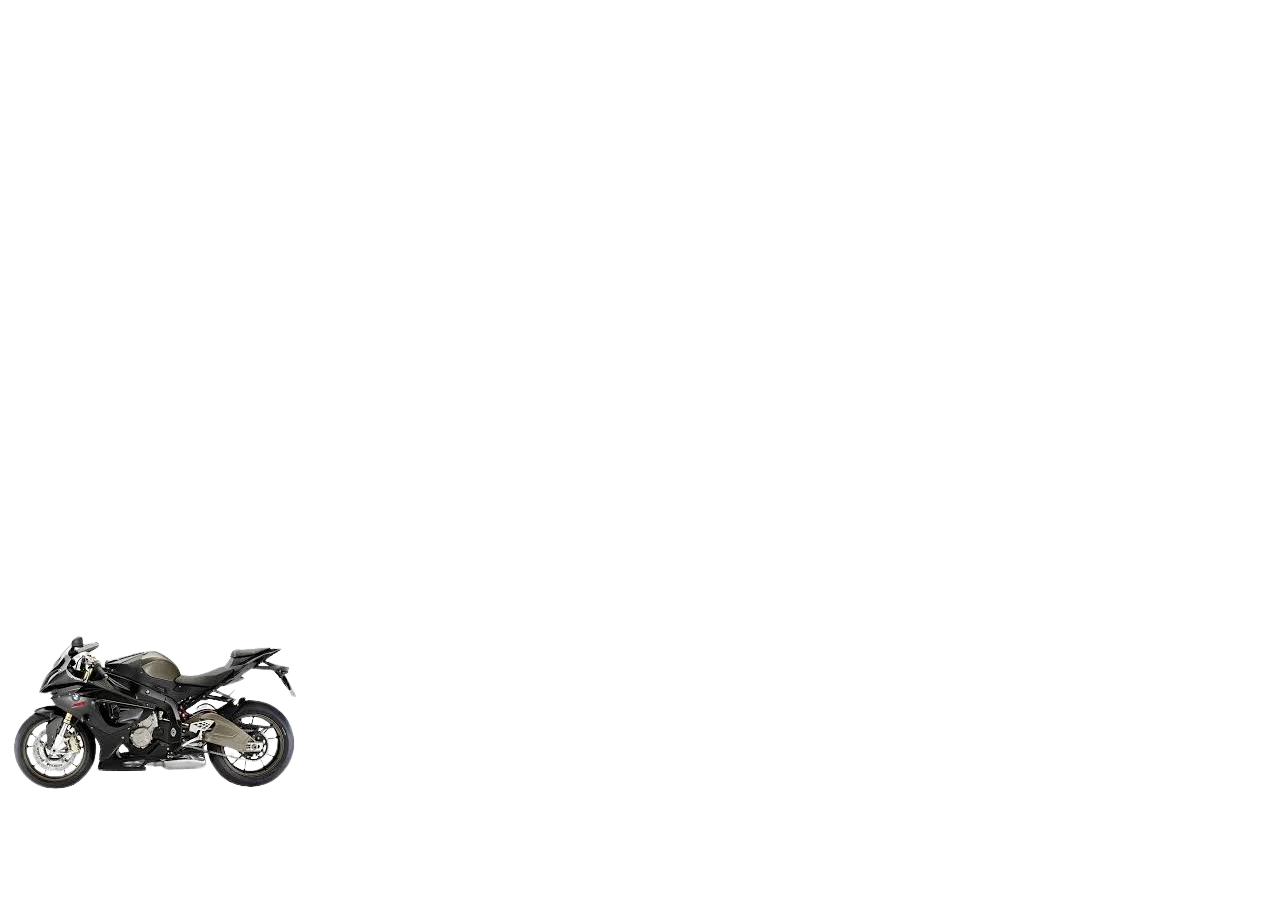
==== index.html @ 7c683f5a "hi" ====
<!DOCTYPE html>
<html lang="en">
<head>
    <meta charset="UTF-8">
    <meta name="viewport" content="width=device-width, initial-scale=1.0">
    <title>Document</title>
    <link rel="stylesheet" href="index.css">
</head>
<body>
<!--<div id ="box1"></div> 
<div id ="box2"></div> 
<div id ="box3"></div>-->
<div class=" car"><img src="bike-removebg-preview.png" alt="car"></div>
</body>
</html>
---- index.css ----
#box1{
    height: 200px;
    width: 200px;
    margin: 10px;
    border: 2px rgb(163, 7, 235) black;
    background-color: rgb(9, 206, 39);
    border-radius: 50%;
   
}
#box1:hover{
    background-color: black;
    transform: scale(1.0);
}

#box2{
    height: 200px;
    width: 200px;
    margin: 10px;
    border: 2px rgb(148, 9, 228) black;
    background-color: rgb(9, 117, 206);
    border-radius: 20%;
    
}
#box2:hover{
    background-color: rgb(214, 46, 46);
    transform: scale(1.0);
}
#box3{
    height: 200px;
    width: 200px;
    margin: 10px;
    border: 2px rgb(31, 9, 235) black;
    background-color: rgb(241, 10, 172);
    border-radius: 20%;
    border-top-left-radius: 50%;
    border-bottom-right-radius: 50%;}


#box3:hover{
    background-color: rgb(155, 228, 21);
    transform: scale(1.0);
}
.car{ 
    position:absolute ;
    bottom: 100px;
     animation: movecar 2s linear infinite;
    
}
@keyframes movecar {
    0%{
        right: -100%;
    }
    100%{
        right: 100%;
    }
}
.sky{
   width: 150px;
   position: absolute;
   top: 120px;
   

}
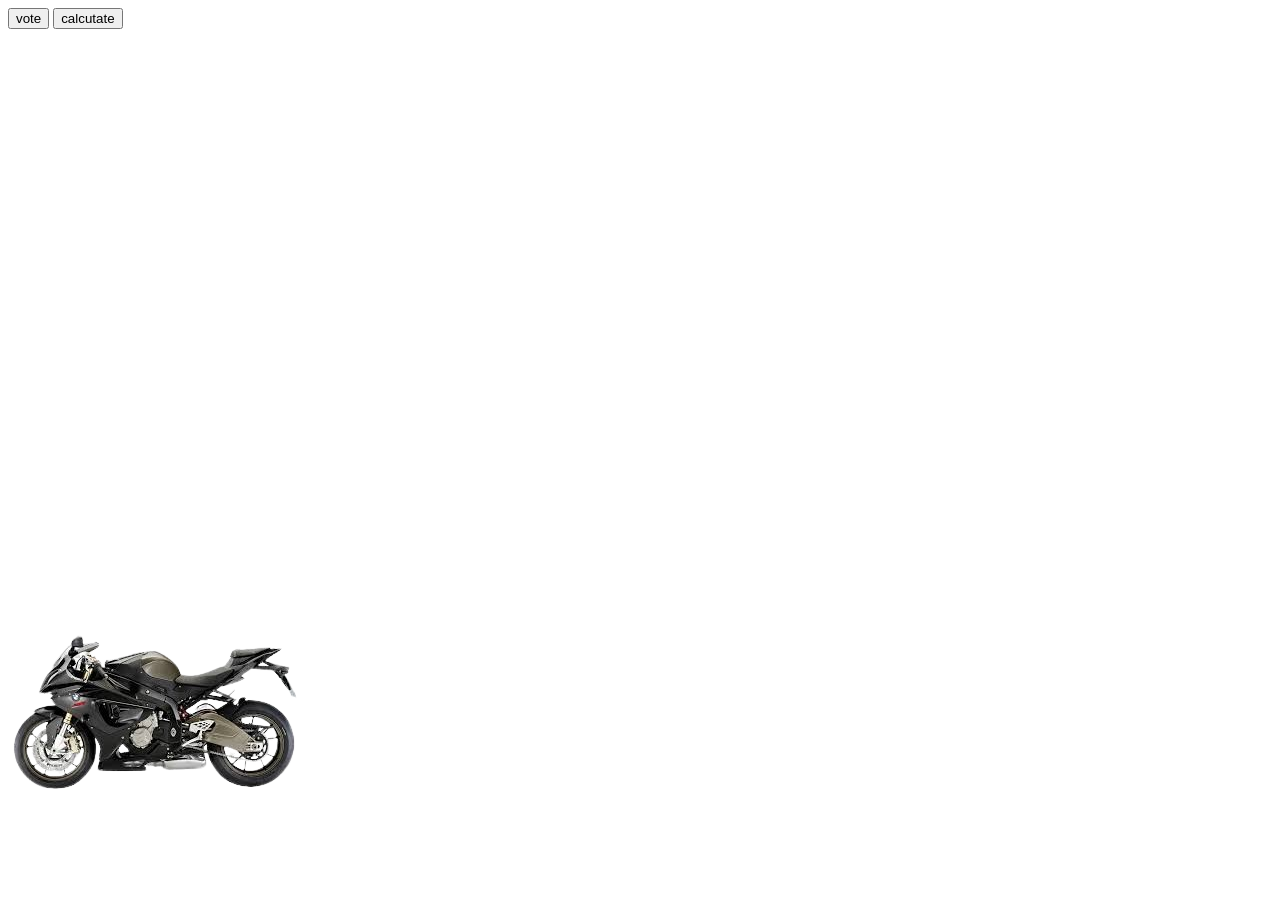
==== commit b2296a54: "added vote.html and 😉cal.html" ====
--- a/index.html
+++ b/index.html
@@ -11,5 +11,8 @@
 <div id ="box2"></div> 
 <div id ="box3"></div>-->
 <div class=" car"><img src="bike-removebg-preview.png" alt="car"></div>
+<a href="vote.html"><button>vote</button></a>
+<a href="😉cal.html"><button>calcutate</button></a>
+
 </body>
 </html>
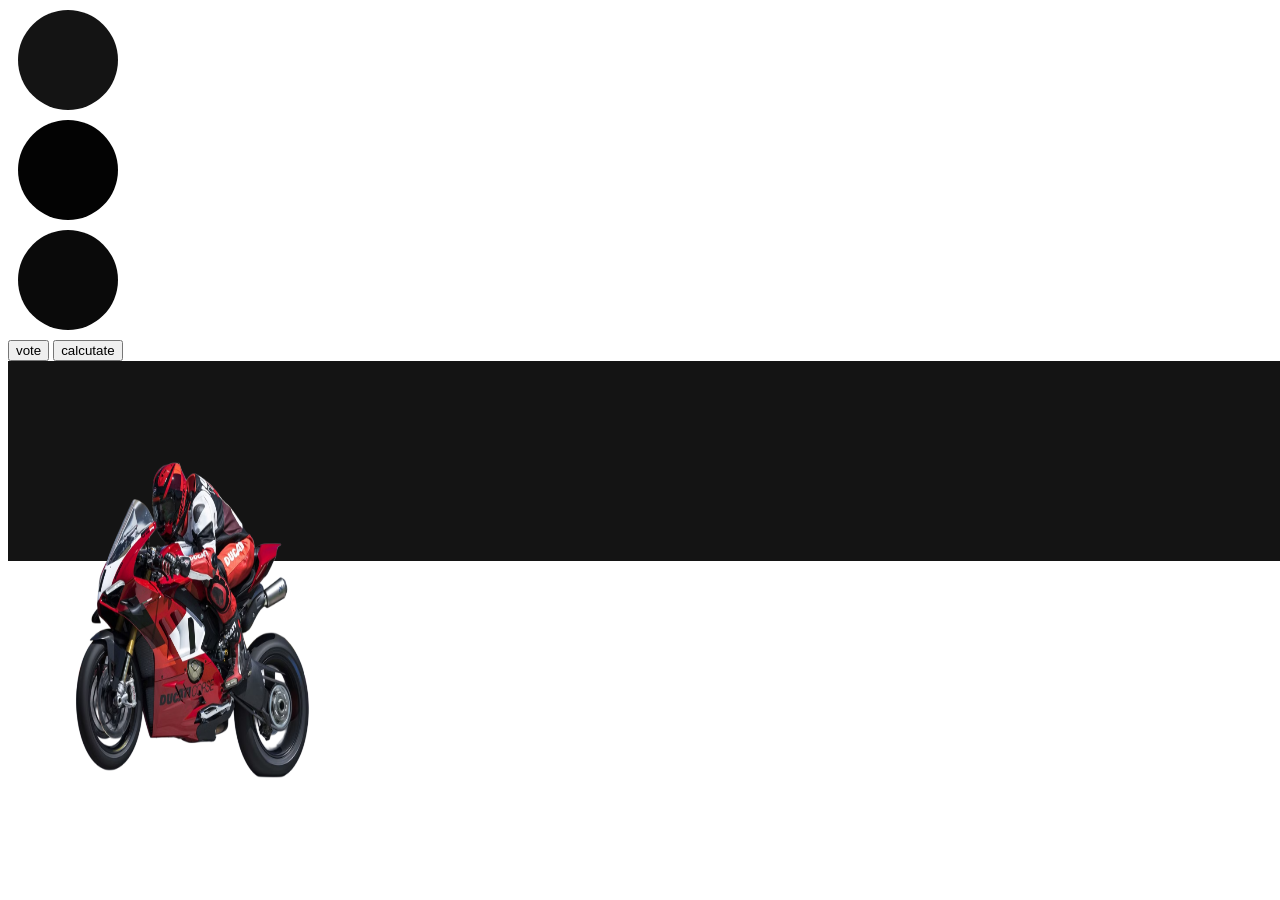
==== commit c87758a6: "change  index.html" ====
--- a/index.html
+++ b/index.html
@@ -7,12 +7,14 @@
     <link rel="stylesheet" href="index.css">
 </head>
 <body>
-<!--<div id ="box1"></div> 
+
+<div id ="box1"></div> 
 <div id ="box2"></div> 
-<div id ="box3"></div>-->
-<div class=" car"><img src="bike-removebg-preview.png" alt="car"></div>
+<div id ="box3"></div>
 <a href="vote.html"><button>vote</button></a>
 <a href="😉cal.html"><button>calcutate</button></a>
+<div class=" car"><img src="img-Picsart-BackgroundRemover.jpg" alt="car"  width="350px" height="350px"></div>
+<div id ="box4"></div>
 
 </body>
 </html>
--- a/index.css
+++ b/index.css
@@ -1,49 +1,48 @@
 #box1{
-    height: 200px;
-    width: 200px;
+    height: 100px;
+    width: 100px;
     margin: 10px;
-    border: 2px rgb(163, 7, 235) black;
-    background-color: rgb(9, 206, 39);
+    border: 2px rgb(8, 8, 8) rgb(226, 15, 15);
+    background-color: rgb(20, 20, 20);
     border-radius: 50%;
    
 }
 #box1:hover{
-    background-color: black;
+    background-color: rgb(235, 11, 11);
     transform: scale(1.0);
 }
 
 #box2{
-    height: 200px;
-    width: 200px;
+    height: 100px;
+    width: 100px;
     margin: 10px;
-    border: 2px rgb(148, 9, 228) black;
-    background-color: rgb(9, 117, 206);
-    border-radius: 20%;
+    border: 2px rgb(7, 6, 7) black;
+    background-color: rgb(3, 3, 3);
+    border-radius: 50%;
     
 }
 #box2:hover{
-    background-color: rgb(214, 46, 46);
+    background-color: rgb(248, 232, 7);
     transform: scale(1.0);
 }
 #box3{
-    height: 200px;
-    width: 200px;
+    height: 100px;
+    width: 100px;
     margin: 10px;
-    border: 2px rgb(31, 9, 235) black;
-    background-color: rgb(241, 10, 172);
-    border-radius: 20%;
-    border-top-left-radius: 50%;
-    border-bottom-right-radius: 50%;}
+    border: 2px rgb(8, 8, 8) black;
+    background-color: rgb(10, 10, 10);
+    border-radius: 50%;}
+    
 
 
 #box3:hover{
-    background-color: rgb(155, 228, 21);
+    background-color: rgb(44, 245, 4);
     transform: scale(1.0);
 }
 .car{ 
     position:absolute ;
     bottom: 100px;
-     animation: movecar 2s linear infinite;
+     animation: movecar 4s linear infinite;
     
 }
 @keyframes movecar {
@@ -57,7 +56,16 @@
 .sky{
    width: 150px;
    position: absolute;
-   top: 120px;
+   top: 120px;}
+
+   #box4{
+    height: 200px;
+    width: 1400px;
+    margin: 0px;
+    
+    background-color: rgb(20, 20, 20);
+    }
+    
+    
    
 
-}
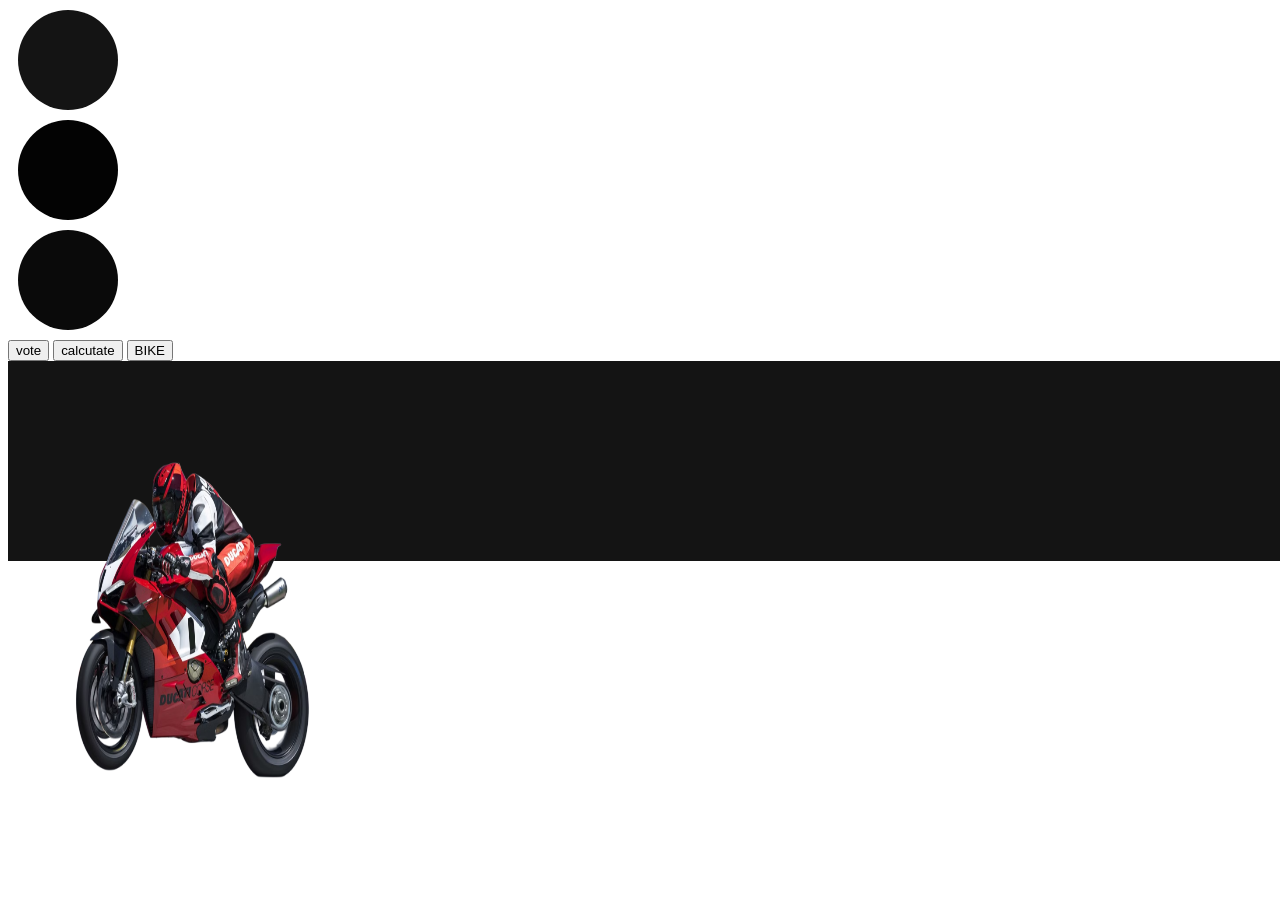
==== commit 4d68cdfc: "change INDEX.HTML" ====
--- a/index.html
+++ b/index.html
@@ -13,6 +13,7 @@
 <div id ="box3"></div>
 <a href="vote.html"><button>vote</button></a>
 <a href="😉cal.html"><button>calcutate</button></a>
+<a href="boot.html"><button>BIKE</button></a>
 <div class=" car"><img src="img-Picsart-BackgroundRemover.jpg" alt="car"  width="350px" height="350px"></div>
 <div id ="box4"></div>
 
